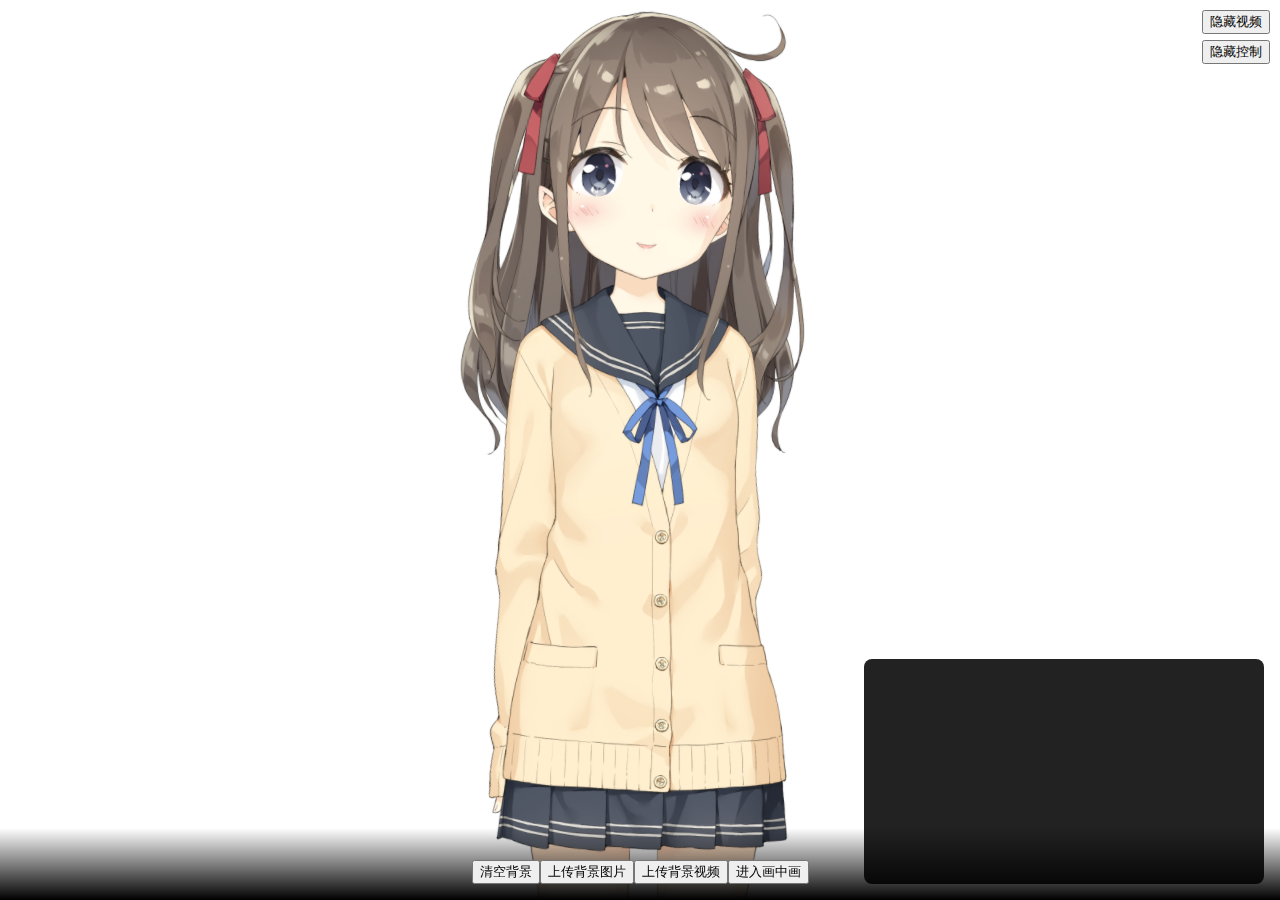
==== live2d.html @ 67809445 "version 1.0" ====
<!DOCTYPE html><html lang="en"><head><meta charset="utf-8"><title>Live2D</title><meta name="description" content=""><script src="./lib/live2dcubismcore.min.js"></script><script src="./lib/live2d.min.js"></script><script src="./lib/pixi.min.js"></script><script src="./lib/index.min.js"></script><script src="./lib/face_mesh.js" crossorigin="anonymous"></script><script src="./lib/drawing_utils.js" crossorigin="anonymous"></script><script src="./lib/camera_utils.js" crossorigin="anonymous"></script><script src="./lib/kalidokit.umd.js"></script><link rel="stylesheet" href="./style.min.css"><style></style></head><body><div class="preview"><video class="input_video" width="1280px" height="720px"></video><canvas class="guides"></canvas></div><canvas id="live2d"></canvas><section id="controllive2d"><button id="clearButton">清空背景</button> <input type="file" id="backgroundUpload" accept="image/*" style="display:none"> <button id="uploadButton">上传背景图片</button> <input type="file" id="backgroundVideoUpload" accept="video/*" style="display:none"> <button id="uploadVideoButton">上传背景视频</button> <button id="pipButton">进入画中画</button></section><button id="toggleVideoButton" style="position:absolute;top:10px;right:10px">隐藏视频</button> <button id="toggleControlButton" style="position:absolute;top:40px;right:10px">隐藏控制</button><script type="module" src="./script.min.js"></script><script type="module" src="./ctrl.min.js"></script></body></html>
---- style.min.css ----
@font-face{font-family:Jelly;font-display:block;src:url(https://yeemachine.github.io/kalidoface-live2d-models/Font/kalidoface-jelly.ttf) format("truetype")}h1{font-family:Jelly;font-size:32px;color:#fff;position:absolute;top:-12px;left:16px;font-weight:400;-webkit-font-feature-settings:"liga";font-feature-settings:"liga";-webkit-font-smoothing:antialiased;-moz-osx-font-smoothing:grayscale}h1:hover{color:#13a3f3}a,a:link,a:visited{text-decoration:none;color:#222;display:inline-block}a:hover,a:link:hover,a:visited:hover{color:#13a3f3;cursor:pointer}.preview{display:flex;flex-direction:column;position:absolute;bottom:16px;right:16px;overflow:hidden;border-radius:8px;background:#222}video{max-width:400px;height:auto;transform:scale(-1,1)}.preview canvas{transform:scale(-1,1)}body{margin:0}canvas{display:block}.guides{position:absolute;bottom:0;left:0;height:auto;width:100%;z-index:1}nav{position:absolute;top:12px;right:16px;display:flex}nav img{width:36px;height:auto;margin-left:22px}section{position:absolute;bottom:0;right:0;padding:32px 0 16px 0;display:flex;justify-content:center;width:100%;background:#000;background:linear-gradient(0deg,rgba(0,0,0,1) 0,rgba(0,0,0,0) 100%);color:#fff;z-index:2}p{color:#fff;padding:8px 16px;font-family:-apple-system,BlinkMacSystemFont,"Segoe UI",Roboto,Oxygen-Sans,Ubuntu,Cantarell,"Helvetica Neue",sans-serif;margin:0}.preview a{border-radius:24px;margin:0 4px}.preview a:hover{background:#ffffff20}a.current{background:#13a3f3;pointer-events:none}.linkOut{position:absolute;bottom:16px;left:16px;display:inline;color:#000;padding:0}@media only screen and (max-width:600px){video{max-width:160px}}
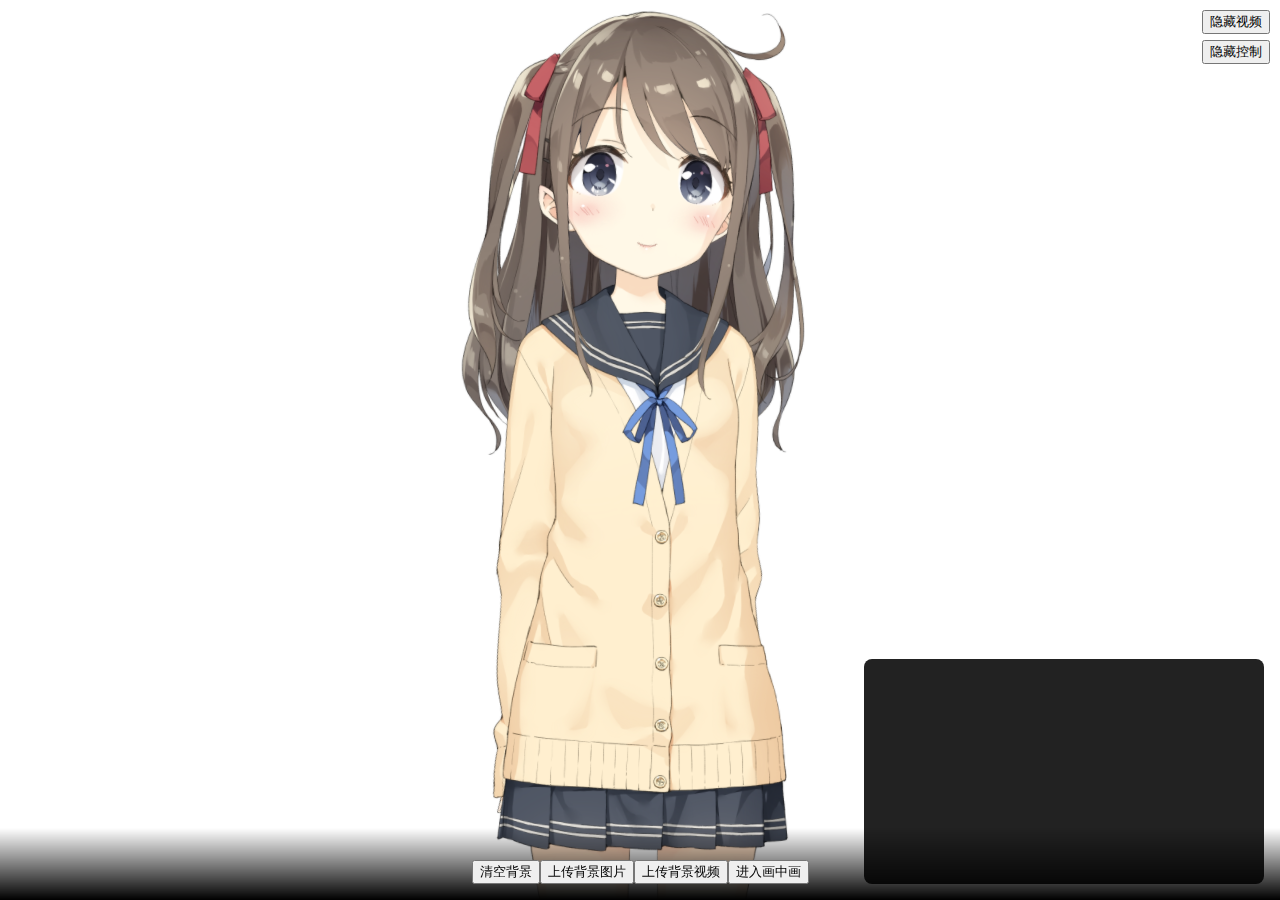
==== commit 6224231b: "v1.1" ====
--- a/live2d.html
+++ b/live2d.html
@@ -1 +1 @@
-<!DOCTYPE html><html lang="en"><head><meta charset="utf-8"><title>Live2D</title><meta name="description" content=""><script src="./lib/live2dcubismcore.min.js"></script><script src="./lib/live2d.min.js"></script><script src="./lib/pixi.min.js"></script><script src="./lib/index.min.js"></script><script src="./lib/face_mesh.js" crossorigin="anonymous"></script><script src="./lib/drawing_utils.js" crossorigin="anonymous"></script><script src="./lib/camera_utils.js" crossorigin="anonymous"></script><script src="./lib/kalidokit.umd.js"></script><link rel="stylesheet" href="./style.min.css"><style></style></head><body><div class="preview"><video class="input_video" width="1280px" height="720px"></video><canvas class="guides"></canvas></div><canvas id="live2d"></canvas><section id="controllive2d"><button id="clearButton">清空背景</button> <input type="file" id="backgroundUpload" accept="image/*" style="display:none"> <button id="uploadButton">上传背景图片</button> <input type="file" id="backgroundVideoUpload" accept="video/*" style="display:none"> <button id="uploadVideoButton">上传背景视频</button> <button id="pipButton">进入画中画</button></section><button id="toggleVideoButton" style="position:absolute;top:10px;right:10px">隐藏视频</button> <button id="toggleControlButton" style="position:absolute;top:40px;right:10px">隐藏控制</button><script type="module" src="./script.min.js"></script><script type="module" src="./ctrl.min.js"></script></body></html>+<!DOCTYPE html><html lang="en"><head><meta charset="utf-8"><title>Live2D</title><meta name="description" content=""><script src="./lib/live2dcubismcore.min.js"></script><script src="./lib/live2d.min.js"></script><script src="./lib/pixi.min.js"></script><script src="./lib/index.min.js"></script><script src="./lib/face_mesh.js" crossorigin="anonymous"></script><script src="./lib/drawing_utils.js" crossorigin="anonymous"></script><script src="./lib/camera_utils.js" crossorigin="anonymous"></script><script src="./lib/kalidokit.umd.js"></script><link rel="stylesheet" href="./style.css"><style></style></head><body><div class="preview"><video class="input_video" width="1280px" height="720px"></video><canvas class="guides"></canvas></div><canvas id="live2d"></canvas><section id="controllive2d"><button id="clearButton">清空背景</button> <input type="file" id="backgroundUpload" accept="image/*" style="display:none"> <button id="uploadButton">上传背景图片</button> <input type="file" id="backgroundVideoUpload" accept="video/*" style="display:none"> <button id="uploadVideoButton">上传背景视频</button> <button id="pipButton">进入画中画</button></section><button id="toggleVideoButton" style="position:absolute;top:10px;right:10px">隐藏视频</button> <button id="toggleControlButton" style="position:absolute;top:40px;right:10px">隐藏控制</button><script type="module" src="./script.js"></script><script type="module" src="./ctrl.js"></script></body></html>--- a/style.css
+++ b/style.css
@@ -0,0 +1 @@
+@font-face{font-family:Jelly;font-display:block;src:url(https://yeemachine.github.io/kalidoface-live2d-models/Font/kalidoface-jelly.ttf) format("truetype")}h1{font-family:Jelly;font-size:32px;color:#fff;position:absolute;top:-12px;left:16px;font-weight:400;-webkit-font-feature-settings:"liga";font-feature-settings:"liga";-webkit-font-smoothing:antialiased;-moz-osx-font-smoothing:grayscale}h1:hover{color:#13a3f3}a,a:link,a:visited{text-decoration:none;color:#222;display:inline-block}a:hover,a:link:hover,a:visited:hover{color:#13a3f3;cursor:pointer}.preview{display:flex;flex-direction:column;position:absolute;bottom:16px;right:16px;overflow:hidden;border-radius:8px;background:#222}video{max-width:400px;height:auto;transform:scale(-1,1)}.preview canvas{transform:scale(-1,1)}body{margin:0}canvas{display:block}.guides{position:absolute;bottom:0;left:0;height:auto;width:100%;z-index:1}nav{position:absolute;top:12px;right:16px;display:flex}nav img{width:36px;height:auto;margin-left:22px}section{position:absolute;bottom:0;right:0;padding:32px 0 16px 0;display:flex;justify-content:center;width:100%;background:#000;background:linear-gradient(0deg,rgba(0,0,0,1) 0,rgba(0,0,0,0) 100%);color:#fff;z-index:2}p{color:#fff;padding:8px 16px;font-family:-apple-system,BlinkMacSystemFont,"Segoe UI",Roboto,Oxygen-Sans,Ubuntu,Cantarell,"Helvetica Neue",sans-serif;margin:0}.preview a{border-radius:24px;margin:0 4px}.preview a:hover{background:#ffffff20}a.current{background:#13a3f3;pointer-events:none}.linkOut{position:absolute;bottom:16px;left:16px;display:inline;color:#000;padding:0}@media only screen and (max-width:600px){video{max-width:160px}}